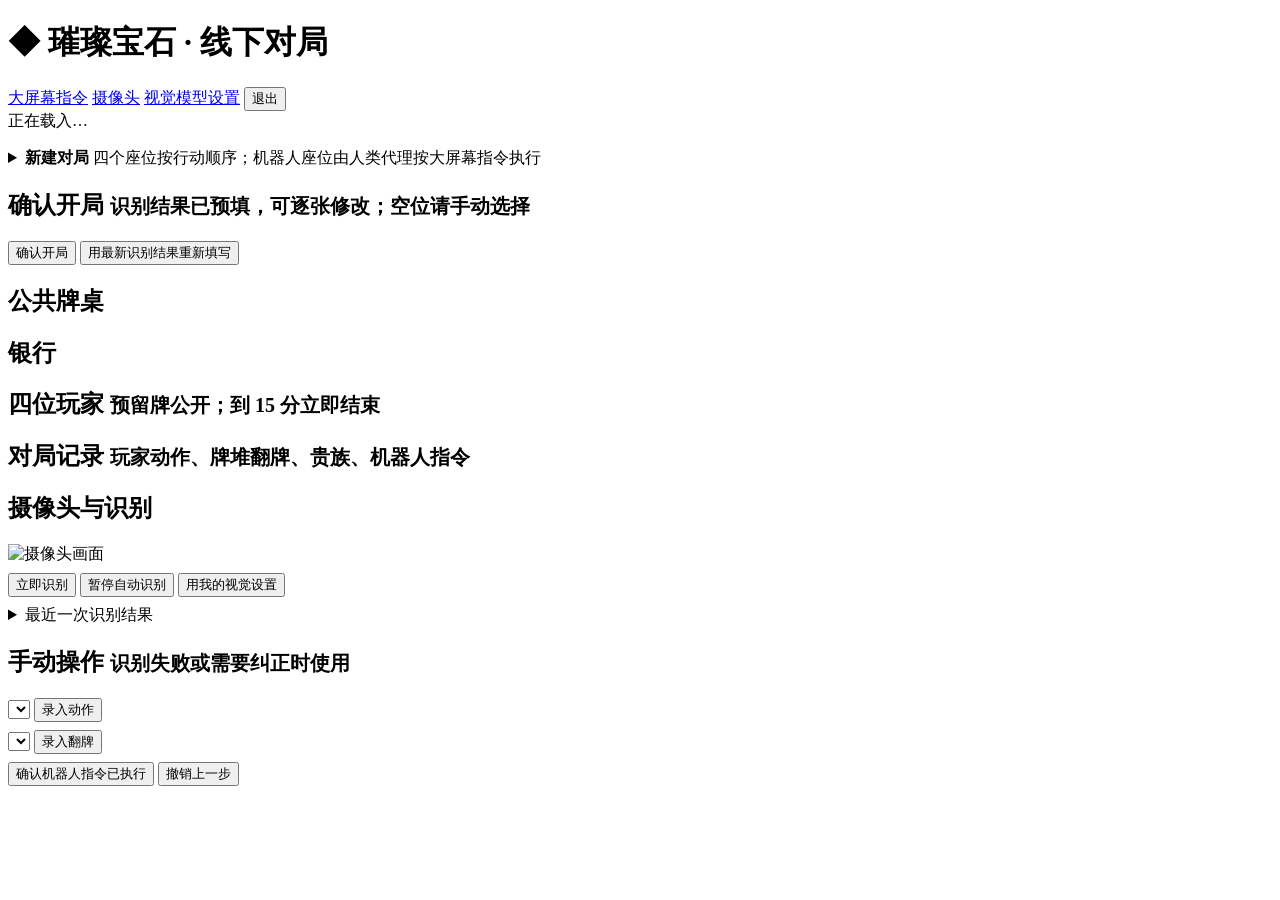
==== splendor/offline/web/index.html @ 02ab2598 "Splendor auto-research loop, final model, offline table play, history-pool evaluation - auto_researc" ====
<!doctype html>
<html lang="zh-CN">
<head>
  <meta charset="utf-8" />
  <meta name="viewport" content="width=device-width,initial-scale=1" />
  <title>璀璨宝石 · 线下对局控制台</title>
  <link rel="stylesheet" href="/static/offline.css" />
</head>
<body>
  <header>
    <h1><span>◆</span> 璀璨宝石 · 线下对局</h1>
    <nav>
      <a href="/screen" target="_blank">大屏幕指令</a>
      <a href="/camera" target="_blank">摄像头</a>
      <a href="/settings">视觉模型设置</a>
      <span class="user" id="user"></span>
      <button onclick="logout()">退出</button>
    </nav>
  </header>
  <main>
    <div id="alerts" class="alerts"></div>
    <div id="hints" class="hints">正在载入…</div>
    <div id="instruction" class="instruction hidden" style="margin-top:12px"></div>

    <details id="new-panel" class="panel" style="margin-top:16px">
      <summary><b>新建对局</b> <span class="muted small">四个座位按行动顺序；机器人座位由人类代理按大屏幕指令执行</span></summary>
      <div style="margin-top:12px" id="seats"></div>
      <div class="row" style="margin-top:8px">
        <button id="new-game" class="primary">新建对局</button>
        <span class="muted small">新建后先摆好开局（12 张牌、5 位贵族、银行筹码），等识别完成后确认开局。</span>
      </div>
    </details>

    <section id="setup-panel" class="panel hidden">
      <h2>确认开局 <small>识别结果已预填，可逐张修改；空位请手动选择</small></h2>
      <div class="setup-grid" id="setup-market"></div>
      <div class="row" id="setup-nobles" style="margin:8px 0"></div>
      <div class="row">
        <button id="begin" class="primary">确认开局</button>
        <button id="refill-setup">用最新识别结果重新填写</button>
      </div>
    </section>

    <div class="grid" style="margin-top:16px">
      <div>
        <section class="panel">
          <h2>公共牌桌 <small id="turn-label"></small></h2>
          <div id="nobles" class="nobles"></div>
          <div id="market"></div>
          <h2 style="margin-top:12px">银行</h2>
          <div id="bank" class="bank"></div>
        </section>
        <section class="panel">
          <h2>四位玩家 <small>预留牌公开；到 15 分立即结束</small></h2>
          <div id="players" class="players"></div>
        </section>
        <section class="panel">
          <h2>对局记录 <small>玩家动作、牌堆翻牌、贵族、机器人指令</small></h2>
          <ol id="history" class="history"></ol>
        </section>
      </div>
      <div>
        <section class="panel">
          <h2>摄像头与识别 <small id="frame-info"></small></h2>
          <img id="preview" class="preview" alt="摄像头画面" />
          <div class="status-line" id="vision-status"></div>
          <div class="row" style="margin-top:8px">
            <button id="vision-now">立即识别</button>
            <button id="vision-toggle">暂停自动识别</button>
            <button id="use-my-vision" title="对局使用当前登录账号的视觉模型设置">用我的视觉设置</button>
          </div>
          <details style="margin-top:8px"><summary class="small">最近一次识别结果</summary><pre id="reading"></pre></details>
        </section>
        <section class="panel">
          <h2>手动操作 <small>识别失败或需要纠正时使用</small></h2>
          <div id="ambiguous"></div>
          <div class="row" style="margin-bottom:8px">
            <select id="legal" style="flex:1;min-width:0"></select>
            <button id="apply-action">录入动作</button>
          </div>
          <div class="row" style="margin-bottom:8px">
            <select id="reveal" style="flex:1;min-width:0"></select>
            <button id="apply-reveal">录入翻牌</button>
          </div>
          <div class="row">
            <button id="confirm-robot">确认机器人指令已执行</button>
            <button id="undo" class="danger">撤销上一步</button>
          </div>
          <div class="status-line" id="robot-info"></div>
        </section>
      </div>
    </div>
  </main>
  <script src="/static/common.js"></script>
  <script src="/static/index.js"></script>
</body>
</html>
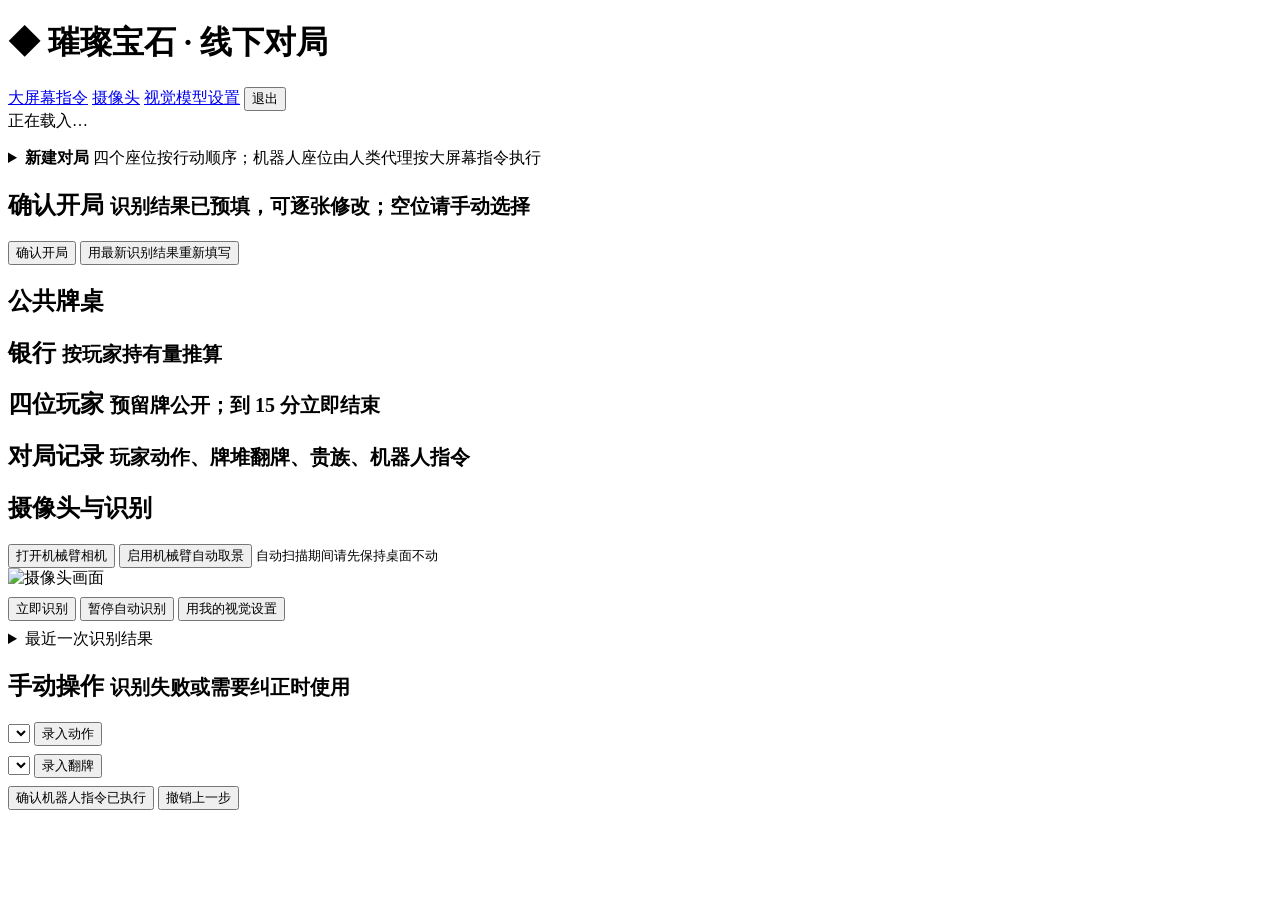
==== commit 59362da0: "Add Terra-guided tabletop scanning for offline Splendor" ====
--- a/splendor/offline/web/index.html
+++ b/splendor/offline/web/index.html
@@ -47,7 +47,7 @@
           <h2>公共牌桌 <small id="turn-label"></small></h2>
           <div id="nobles" class="nobles"></div>
           <div id="market"></div>
-          <h2 style="margin-top:12px">银行</h2>
+          <h2 style="margin-top:12px">银行 <small>按玩家持有量推算</small></h2>
           <div id="bank" class="bank"></div>
         </section>
         <section class="panel">
@@ -62,7 +62,15 @@
       <div>
         <section class="panel">
           <h2>摄像头与识别 <small id="frame-info"></small></h2>
-          <img id="preview" class="preview" alt="摄像头画面" />
+          <div id="arm-panel" class="hidden">
+            <div class="row">
+              <button id="arm-camera-toggle">打开机械臂相机</button>
+              <button id="arm-auto-toggle">启用机械臂自动取景</button>
+              <small>自动扫描期间请先保持桌面不动</small>
+            </div>
+            <div id="arm-status" class="status-line" aria-live="polite"></div>
+          </div>
+          <img id="preview" class="preview hidden" alt="摄像头画面" />
           <div class="status-line" id="vision-status"></div>
           <div class="row" style="margin-top:8px">
             <button id="vision-now">立即识别</button>
